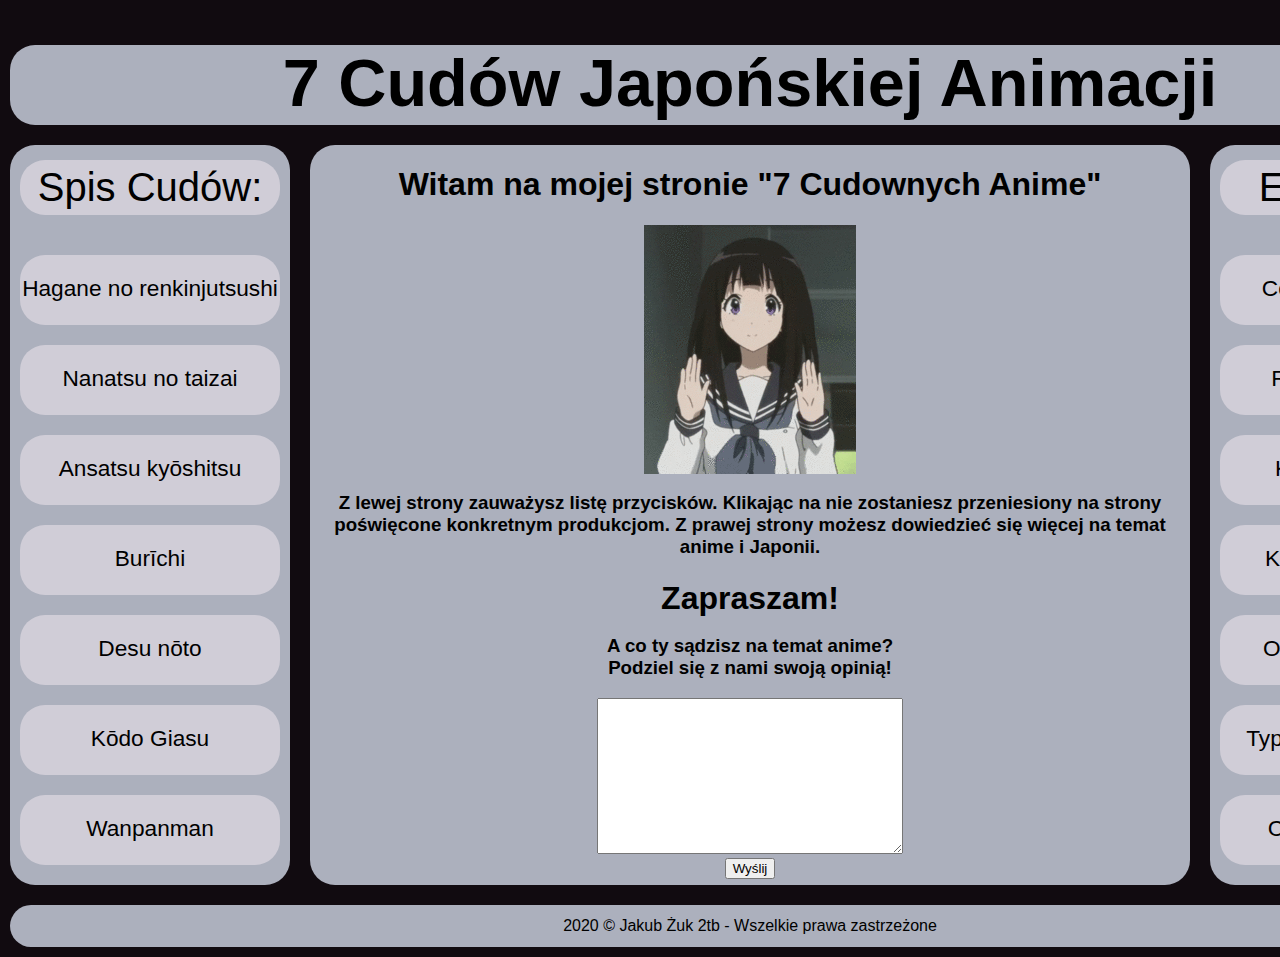
==== index.html @ ae5ca20b "Add files via upload" ====
<!DOCTYPE html>
<html lang=pl>

<head>
    <title>7 Cudów</title>
    <meta charset=utf-8>
    <link rel="stylesheet" type="text/css" href="style.css">
</head>

<body>
    <div class="article">
        <div class="header">
            <h1 id="title">
                7 Cudów Japońskiej Animacji
            </h1>
        </div>
        <div class="menu">
            <div class="tile_title"><a>Spis Cudów:</a></div>
            <a href="Cud_1.html" class="tilelink">
                <div class="tile">Hagane no renkinjutsushi</div>
            </a>
            <a href="Cud_2.html" class="tilelink">
                <div class="tile">Nanatsu no taizai</div>
            </a>
            <a href="Cud_3.html" class="tilelink">
                <div class="tile">Ansatsu kyōshitsu</div>
            </a>
            <a href="Cud_4.html" class="tilelink">
                <div class="tile">Burīchi</div>
            </a>
            <a href="Cud_5.html" class="tilelink">
                <div class="tile">Desu nōto</div>
            </a>
            <a href="Cud_6.html" class="tilelink">
                <div class="tile">Kōdo Giasu</div>
            </a>
            <a href="Cud_7.html" class="tilelink">
                <div class="tile">Wanpanman</div>
            </a>
        </div>
        <div class="tekst">
            <div class="paragraph">
                <h1>Witam na mojej stronie "7 Cudownych Anime"</h1>
                <div class="gif"><img src="img/hello.gif" alt="Witam" /></div>
                <h3>Z lewej strony zauważysz listę przycisków. Klikając na nie zostaniesz przeniesiony na strony poświęcone konkretnym produkcjom. Z prawej strony możesz dowiedzieć się więcej na temat anime i Japonii.</h3>
                <h1>Zapraszam!</h1>
            </div>
            <div>
                <h3>A co ty sądzisz na temat anime?<br> Podziel się z nami swoją opinią!</h3>
                <label><textarea id="opinion"></textarea></label><br>
                <input type="submit" value="Wyślij" onclick="event.preventDefault();alert('Dziękujemy za odpowiedź');">
            </div>
        </div>
        <div class="menu2">
            <div class="tile_title"><a>Extra Info:</a></div>
            <a href="https://pl.wikipedia.org/wiki/Anime" class="tilelink" target=_blank>
                <div class="tile">Co to jest anime?</div>
            </a>
            <a href="https://myanimelist.net/topanime.php" class="tilelink" target=_blank>
                <div class="tile">Ranking anime.</div>
            </a>
            <a href="https://pl.wikipedia.org/wiki/Kultura_Japonii" class="tilelink" target=_blank>
                <div class="tile">Kultura Japonii</div>
            </a>
            <a href="https://pl.wikipedia.org/wiki/Manga" class="tilelink" target=_blank>
                <div class="tile">Komiks Japoński</div>
            </a>
            <a href="https://pl.wikipedia.org/wiki/Czo%C5%82%C3%B3wka_(film)#Czo%C5%82%C3%B3wka_i_ty%C5%82%C3%B3wka_w_anime" class="tilelink" target=_blank>
                <div class="tile">Opening i Ending</div>
            </a>
            <a href="http://anime-wiki.pl/wiki/Kategoria:Typy_osobowo%C5%9Bci" class="tilelink" target=_blank>
                <div class="tile">Typy "dere" w Anime</div>
            </a>
            <a href="https://pl.wikipedia.org/wiki/Original_video_animation" class="tilelink" target=_blank>
                <div class="tile">Czym jest OVA?</div>
            </a>
        </div>
        <div class="foot">2020 &copy; Jakub Żuk 2tb - Wszelkie prawa zastrzeżone</div>
    </div>
</body>

</html>
---- style.css ----
body {
                background-color: #110B10;
                font-family: Arial, sans-serif;
                margin-left: auto;
                margin-right: auto;
            }
            
            .article {
                margin: 0 auto;
                width: 1500px;
            }
            
            .header {
                margin: 10px;
                width: 1480px;
                height: 80px;
                background-color: #ACB0BD;
                text-align: center;
                border-radius: 25px;
            }
            
            .menu {
                margin: 10px;
                width: 280px;
                height: 740px;
                background-color: #ACB0BD;
                text-align: center;
                float: left;
                border-radius: 25px;
            }
            
            .menu2 {
                margin: 10px;
                width: 280px;
                height: 740px;
                background-color: #ACB0BD;
                text-align: center;
                float: left;
                border-radius: 25px;
            }
            
            .tekst {
                margin: 10px;
                width: 880px;
                height: 740px;
                background-color: #ACB0BD;
                text-align: center;
                float: left;
                border-radius: 25px;
            }
            
            .foot {
                margin: 10px;
                width: 1480px;
                height: 30px;
                background-color: #ACB0BD;
                text-align: center;
                padding-top: 10px;
                float: left;
                border-radius: 25px;
                padding-top: 12px;
            }
            
            #title {
                font-size: 50pt;
                font-weight: bold;
                color: black;
                font-family: Arial;
            }
            
            .tile {
                margin-bottom: 40px;
                margin-left: 10px;
                margin-top: 40px;
                width: 260px;
                height: 50px;
                background-color: #D0CDD7;
                text-align: center;
                padding-top: 20px;
                border-radius: 25px;
                font-size: 17pt;
            }
            
            .tile_title {
                margin-bottom: 24px;
                margin-left: 10px;
                margin-top: 15px;
                width: 260px;
                height: 50px;
                background-color: #D0CDD7;
                text-align: center;
                padding-top: 5px;
                border-radius: 25px;
                font-size: 30pt;
            }
            
            .tile:hover {
                background-color: #D9DBF1;
            }
            
            .tilelink {
                margin-top: 40px;
                margin-bottom: 40px;
                color: black;
                text-decoration: none;
                display: block;
                width: 260px;
                height: 50px;
            }
            
            #opinion {
                width: 300px;
                height: 150px;
            }
            
            .paragraph {
                height: 450px;
            }
            
            .gif {
                height: 249px;
                width: 212px;
                margin-left: 334px;
            }
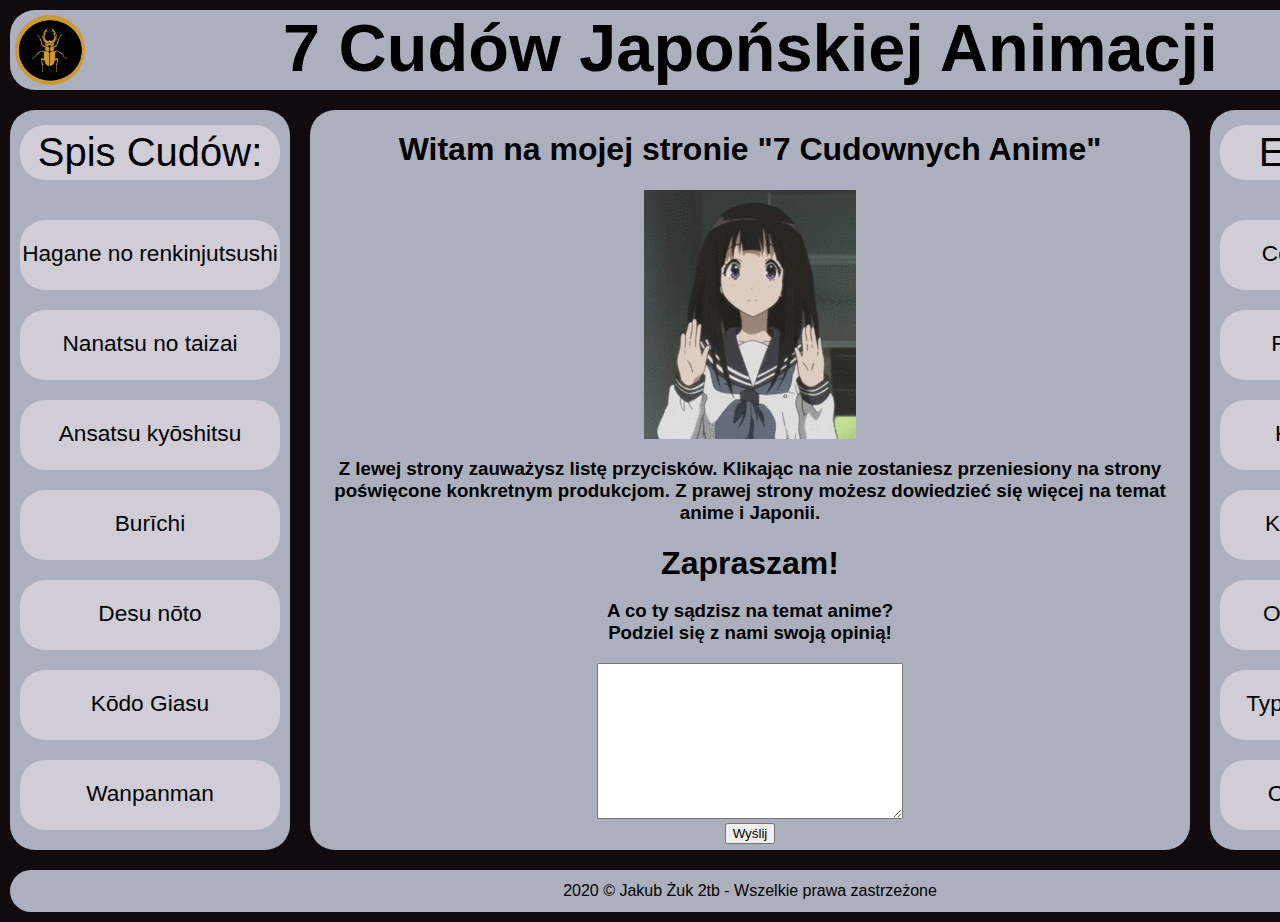
==== commit 7794c700: "Update index.html" ====
--- a/index.html
+++ b/index.html
@@ -10,9 +10,15 @@
 <body>
     <div class="article">
         <div class="header">
-            <h1 id="title">
-                7 Cudów Japońskiej Animacji
-            </h1>
+            <div style="float:left; height: 70px;width:70px;margin:5px;">
+                <img src="img/logo.png" alt="logo" style="width:100%;height:100%" />
+            </div>
+            <div style="float:left;height: 80px; margin-left:193px;">
+                <h1 id="title" style="margin:0px;">
+                    7 Cudów Japońskiej Animacji
+                </h1>
+            </div>
+            <div style="clear:both;"></div>
         </div>
         <div class="menu">
             <div class="tile_title"><a>Spis Cudów:</a></div>
@@ -79,4 +85,4 @@
     </div>
 </body>
 
-</html>+</html>
